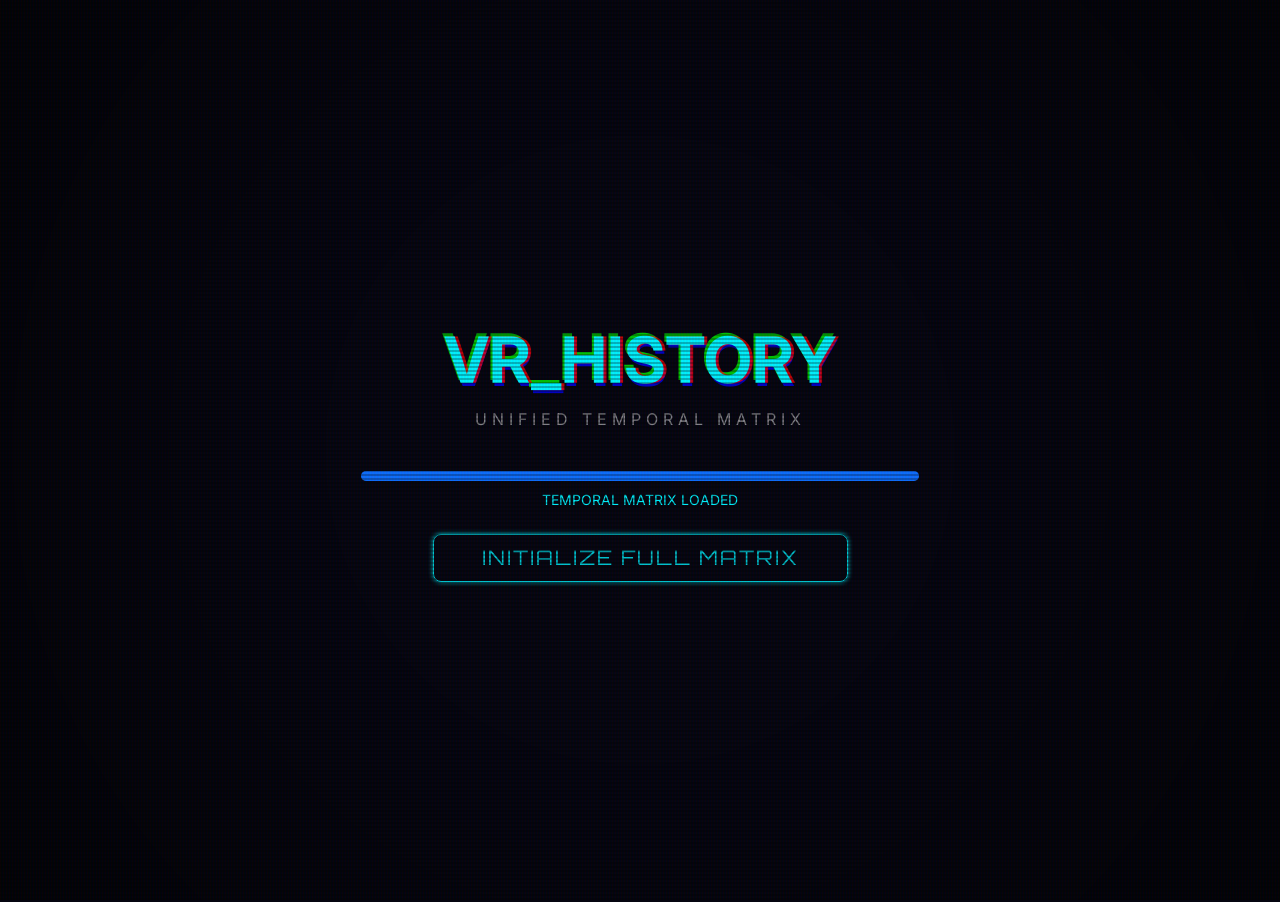
==== Code/index.html @ 8772c573 "Add files via upload" ====
<!DOCTYPE html>
<html lang="en">

<head>
    <meta charset="UTF-8">
    <meta name="viewport" content="width=device-width, initial-scale=1.0">
    <title>VR History Quiz | Complete Timeline Matrix</title>
    <link href="https://cdn.jsdelivr.net/npm/bootstrap@5.3.0/dist/css/bootstrap.min.css" rel="stylesheet">
    <link rel="preconnect" href="https://fonts.googleapis.com">
    <link rel="preconnect" href="https://fonts.gstatic.com" crossorigin>
    <link
        href="https://fonts.googleapis.com/css2?family=Orbitron:wght@400;700&family=Inter:wght@300;400;600&display=swap"
        rel="stylesheet">
    <link rel="stylesheet" href="style.css">
</head>

<body class="vr-universe">

    <!-- Background Overlay for HUD feel -->
    <div class="hud-scanlines"></div>
    <div class="hud-vignette"></div>

    <div id="game-container" class="container py-0 min-vh-100">

        <!-- Boot Screen -->
        <div id="boot-screen"
            class="game-view text-center d-flex flex-column align-items-center justify-content-center min-vh-100">
            <div class="boot-logo mb-4">
                <h1 class="display-3 fw-bold text-cyan glitch" data-text="VR_HISTORY">VR_HISTORY</h1>
                <p class="text-white-50 letter-spacing-wide">UNIFIED TEMPORAL MATRIX</p>
            </div>
            <div class="boot-progress mb-4 w-50">
                <div class="progress bg-dark" style="height: 10px;">
                    <div id="boot-bar" class="progress-bar bg-cyan" role="progressbar" style="width: 0%"></div>
                </div>
                <small class="text-cyan mt-2 d-block" id="boot-status">Loading Matrix...</small>
            </div>
            <button id="start-btn" class="btn btn-outline-cyan btn-lg px-5 d-none">INITIALIZE FULL MATRIX</button>
        </div>

        <!-- Unified Quiz List Screen -->
        <div id="quiz-screen" class="game-view d-none">
            <div class="hud-top-bar glass-panel p-3 d-flex justify-content-between align-items-center mb-5 sticky-top">
                <div class="hud-stat">
                    <span class="label">TIMELINE STATUS:</span>
                    <span class="value text-cyan">ALL NODES ACTIVE</span>
                </div>
                <div class="hud-stat text-end">
                    <span class="label">DATA INTEGRITY:</span>
                    <span id="score-val" class="value text-magenta">READY</span>
                </div>
            </div>

            <!-- Questions Container (Grid - No Scrolling) -->
            <div id="all-questions-list" class="row g-3">
                <!-- Questions injected here in a 3-column grid -->
            </div>

            <div class="text-center mt-4">
                <button id="submit-quiz-btn" class="btn btn-outline-magenta btn-sm px-5 py-2 orbitron">FINALIZE
                    SYNCHRONIZATION</button>
            </div>
        </div>

        <!-- Result Screen -->
        <div id="result-screen"
            class="game-view d-none text-center d-flex flex-column align-items-center justify-content-center min-vh-100">
            <div class="result-box glass-panel p-5">
                <h2 id="result-title" class="text-cyan mb-3">CHRONOLOGY RESTORED</h2>
                <div class="result-stats mb-4">
                    <div class="stat-circle mx-auto mb-3">
                        <span id="final-score">0%</span>
                    </div>
                    <p id="result-text" class="text-white-50">Timeline stabilized across all eras.</p>
                </div>
                <div class="d-flex gap-3 justify-content-center">
                    <button id="restart-btn" class="btn btn-outline-cyan px-4">RE-SYNC FULL TIMELINE</button>
                </div>
            </div>
        </div>

    </div>

    <!-- Scripts -->
    <script src="https://code.jquery.com/jquery-3.6.0.min.js"></script>
    <script src="https://cdn.jsdelivr.net/npm/bootstrap@5.3.0/dist/js/bootstrap.bundle.min.js"></script>
    <script src="script.js"></script>
</body>

</html>
---- Code/style.css ----
:root {
    --cyan: #00f2ff;
    --magenta: #ff00ff;
    --dark-bg: #050510;
    --glass-bg: rgba(255, 255, 255, 0.05);
    --glass-border: rgba(255, 255, 255, 0.1);
    --neon-shadow: 0 0 15px rgba(0, 242, 255, 0.4);
    --font-heading: 'Orbitron', sans-serif;
    --font-body: 'Inter', sans-serif;
}

body {
    background-color: var(--dark-bg);
    background-image:
        linear-gradient(rgba(5, 5, 16, 0.8), rgba(5, 5, 16, 0.8)),
        url('assets/hub_bg.png');
    background-size: cover;
    background-position: center;
    background-attachment: fixed;
    color: #fff;
    font-family: var(--font-body);
    overflow: hidden;
    margin: 0;
    padding: 0;
}

body.admin-page {
    overflow-y: auto !important;
}

#game-container {
    max-height: 100vh;
    padding-top: 2px !important;
    padding-bottom: 2px !important;
}

/* No Horizontal Scrollbar needed */
#all-questions-list {
    overflow-x: hidden !important;
}

.text-cyan {
    color: var(--cyan);
}

.text-magenta {
    color: var(--magenta);
}

.btn-outline-cyan {
    border-color: var(--cyan);
    color: var(--cyan);
    box-shadow: 0 0 5px var(--cyan);
    font-family: var(--font-heading);
    letter-spacing: 2px;
}

.btn-outline-cyan:hover {
    background-color: var(--cyan);
    color: var(--dark-bg);
    box-shadow: 0 0 20px var(--cyan);
}

.btn-outline-white {
    border-color: #fff;
    color: #fff;
    font-family: var(--font-heading);
}

.btn-outline-white:hover {
    background-color: #fff;
    color: var(--dark-bg);
}

.orbitron {
    font-family: var(--font-heading);
}

.letter-spacing-wide {
    letter-spacing: 5px;
}

/* HUD Effects */
.hud-scanlines {
    position: fixed;
    inset: 0;
    background: linear-gradient(rgba(18, 16, 16, 0) 50%, rgba(0, 0, 0, 0.25) 50%), linear-gradient(90deg, rgba(255, 0, 0, 0.06), rgba(0, 255, 0, 0.02), rgba(0, 0, 255, 0.06));
    background-size: 100% 4px, 3px 100%;
    pointer-events: none;
    z-index: 1000;
}

.hud-vignette {
    position: fixed;
    inset: 0;
    background: radial-gradient(circle, transparent 40%, rgba(0, 0, 0, 0.8) 120%);
    pointer-events: none;
    z-index: 999;
}

/* Glass Panels */
.glass-panel {
    background: var(--glass-bg);
    backdrop-filter: blur(10px);
    border: 1px solid var(--glass-border);
    border-radius: 15px;
    box-shadow: 0 8px 32px 0 rgba(0, 0, 0, 0.37);
}

/* Boot Screen */
.glitch {
    position: relative;
    text-shadow: 0.05em 0 0 rgba(255, 0, 0, 0.75), -0.025em -0.05em 0 rgba(0, 255, 0, 0.75), 0.025em 0.05em 0 rgba(0, 0, 255, 0.75);
    animation: glitch 1s infinite;
}

@keyframes glitch {
    0% {
        text-shadow: 0.05em 0 0 rgba(255, 0, 0, 0.75), -0.05em -0.025em 0 rgba(0, 255, 0, 0.75), -0.025em 0.05em 0 rgba(0, 0, 255, 0.75);
    }

    14% {
        text-shadow: 0.05em 0 0 rgba(255, 0, 0, 0.75), -0.05em -0.025em 0 rgba(0, 255, 0, 0.75), -0.025em 0.05em 0 rgba(0, 0, 255, 0.75);
    }

    /* ... add more steps if needed ... */
    100% {
        text-shadow: 0.025em 0.05em 0 rgba(255, 0, 0, 0.75), 0.05em 0 0 rgba(0, 255, 0, 0.75), 0.05em -0.05em 0 rgba(0, 0, 255, 0.75);
    }
}

/* Era Cards */
.era-card {
    position: relative;
    cursor: pointer;
    border: 1px solid var(--glass-border);
    border-radius: 12px;
    overflow: hidden;
    transition: all 0.4s cubic-bezier(0.175, 0.885, 0.32, 1.275);
    height: 350px;
    background: var(--dark-bg);
}

.era-img {
    height: 70%;
    background-size: cover;
    background-position: center;
    transition: 0.5s;
    filter: grayscale(0.5);
}

.era-body {
    padding: 1.5rem;
    background: linear-gradient(to bottom, rgba(0, 0, 0, 0.8), #000);
}

.era-body h3 {
    font-family: var(--font-heading);
    color: var(--cyan);
    font-size: 1.2rem;
}

.era-body p {
    margin: 0;
    font-size: 0.8rem;
    color: #888;
    letter-spacing: 1px;
}

.era-card:hover {
    transform: translateY(-10px) scale(1.02);
    border-color: var(--cyan);
    box-shadow: 0 0 30px rgba(0, 242, 255, 0.3);
}

.era-card:hover .era-img {
    filter: grayscale(0);
    transform: scale(1.1);
}

/* Quiz HUD */
.hud-stat {
    background: rgba(0, 242, 255, 0.1);
    padding: 8px 20px;
    border-left: 3px solid var(--cyan);
    font-family: var(--font-heading);
}

.hud-stat .label {
    font-size: 0.7rem;
    color: #888;
    display: block;
}

.hud-stat .value {
    font-size: 1rem;
    letter-spacing: 1px;
}

.sticky-top {
    display: none !important;
    /* Remove top bar to save vertical space */
}

/* Quiz Content Area */
.col-grid-5 {
    width: 20%;
    padding: 0 3px;
    /* Narrower padding */
}

#all-questions-list {
    display: flex;
    flex-wrap: wrap;
    align-items: stretch;
    padding-bottom: 2px;
    margin-top: 2px;
    /* Tighter top margin */
    margin-left: -3px;
    margin-right: -3px;
}

.quiz-item-block {
    margin-bottom: 10px;
}

.quiz-box h3 {
    font-family: var(--font-heading);
    line-height: 1.5;
    font-weight: 400;
    font-size: 1.8rem;
    margin-bottom: 2rem;
}

.quiz-box h6 {
    font-family: var(--font-heading);
    margin-bottom: 0.2rem;
    /* Tighter bottom margin */
    word-wrap: break-word;
    height: auto;
    overflow: visible;
    font-size: 0.65rem !important;
    /* Slightly smaller */
    line-height: 1.1;
}

@media (max-width: 576px) {
    .quiz-box {
        font-size: 0.7rem;
    }
}

.border-danger-pulse {
    animation: pulse-danger 0.5s 2;
    border: 2px solid #ff3333 !important;
}

@keyframes pulse-danger {
    0% {
        box-shadow: 0 0 0px #ff3333;
    }

    50% {
        box-shadow: 0 0 20px #ff3333;
    }

    100% {
        box-shadow: 0 0 0px #ff3333;
    }
}

.quiz-box {
    padding: 0.5rem !important;
    height: 100%;
    display: flex;
    flex-direction: column;
}

.option-btn {
    background: rgba(255, 255, 255, 0.05);
    border: 1px solid var(--glass-border);
    padding: 0.25rem 0.5rem !important;
    border-radius: 6px;
    color: #ccc;
    cursor: pointer;
    transition: 0.2s;
    text-align: left;
    display: block;
    width: 100%;
    font-size: 0.75rem;
}

.option-btn:hover {
    background: rgba(0, 242, 255, 0.08);
    border-color: var(--cyan);
    color: #fff;
}

.option-btn.selected {
    background: rgba(0, 242, 255, 0.2);
    border-color: var(--cyan);
    color: #fff;
    box-shadow: inset 0 0 15px rgba(0, 242, 255, 0.3);
}

.option-btn.correct {
    background: rgba(0, 255, 127, 0.2) !important;
    border-color: #00ff7f;
    color: #fff;
}

.option-btn.wrong {
    background: rgba(255, 0, 60, 0.2) !important;
    border-color: #ff003c;
    color: #fff;
}

.btn-outline-magenta {
    border-color: var(--magenta);
    color: var(--magenta);
    box-shadow: 0 0 5px var(--magenta);
    font-family: var(--font-heading);
    padding: 2px 10px;
    /* Smaller button */
    font-size: 0.75rem;
}

.btn-outline-magenta:hover {
    background-color: var(--magenta);
    color: #fff;
    box-shadow: 0 0 20px var(--magenta);
}

/* Progress System Hooks (Keep if needed) */

.progress-container {
    display: flex;
    justify-content: center;
    gap: 8px;
    margin-top: 2rem;
    max-width: 900px;
    margin-left: auto;
    margin-right: auto;
}

.progress-node {
    flex: 1;
    height: 6px;
    background: rgba(255, 255, 255, 0.1);
    border-radius: 3px;
    transition: 0.5s;
    min-width: 20px;
}

.progress-node.active {
    background: var(--cyan);
    box-shadow: 0 0 10px var(--cyan);
}

.progress-node.completed {
    background: var(--cyan);
    opacity: 0.5;
}

/* Result Screen */
.stat-circle {
    width: 150px;
    height: 150px;
    border: 5px solid var(--magenta);
    border-radius: 50%;
    display: flex;
    align-items: center;
    justify-content: center;
    font-family: var(--font-heading);
    font-size: 3rem;
    margin-bottom: 2rem;
    box-shadow: 0 0 30px var(--magenta);
}

/* Utilities */
.d-none {
    display: none !important;
}

@media (max-width: 768px) {
    .era-card {
        height: 250px;
    }

    .quiz-box h3,
    .quiz-box h4 {
        font-size: 1.2rem;
    }
}
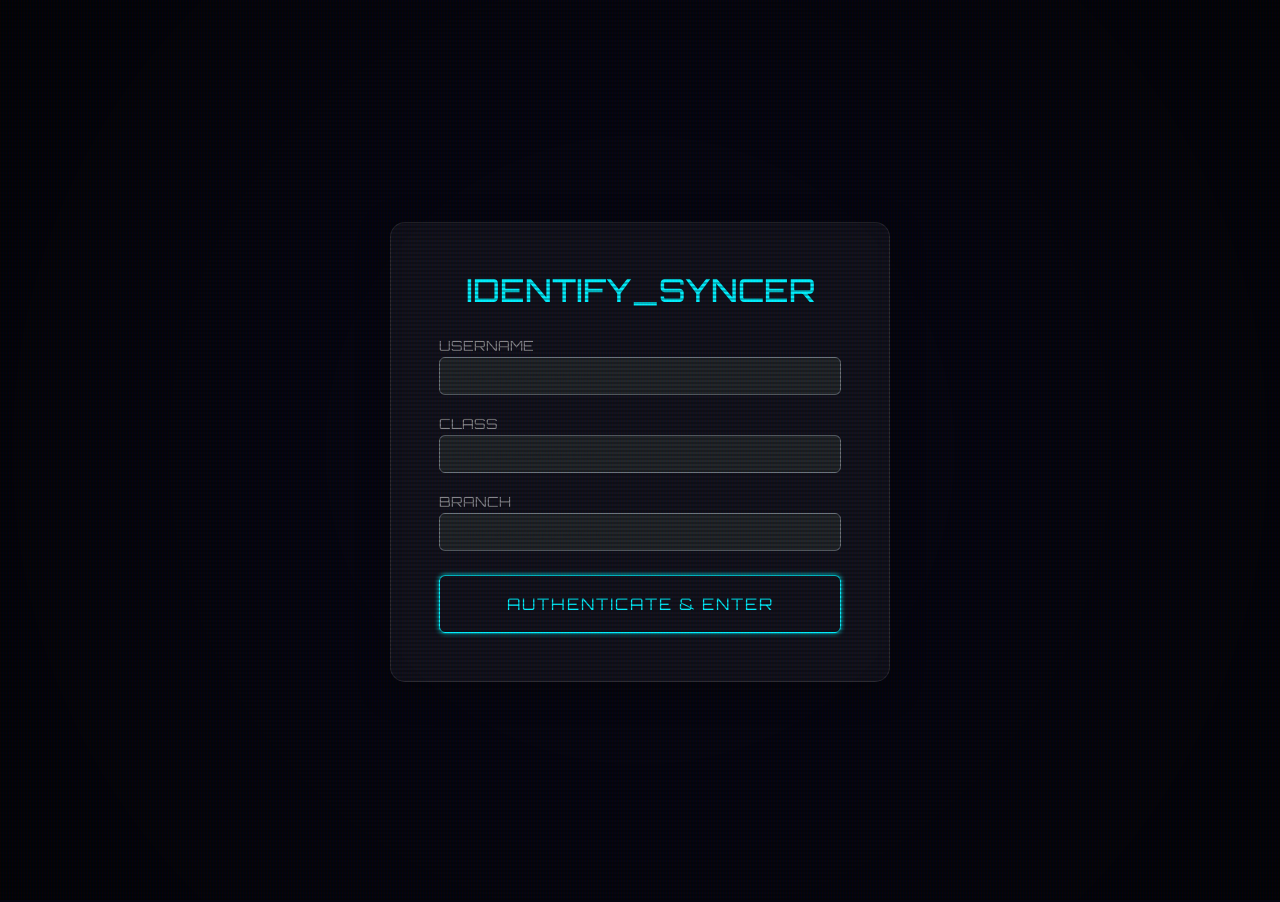
==== commit e29516aa: "Add files via upload" ====
--- a/Code/index.html
+++ b/Code/index.html
@@ -22,9 +22,36 @@
 
     <div id="game-container" class="container py-0 min-vh-100">
 
+        <!-- User Information Form (New First Screen) -->
+        <div id="user-info-screen"
+            class="game-view text-center d-flex flex-column align-items-center justify-content-center min-vh-100">
+            <div class="glass-panel p-5 w-50" style="max-width: 500px;">
+                <h2 class="orbitron text-cyan mb-4">IDENTIFY_SYNCER</h2>
+                <form id="user-setup-form">
+                    <div class="mb-3 text-start">
+                        <label class="orbitron text-white-50 small">USERNAME</label>
+                        <input type="text" id="input-username" class="form-control bg-dark border-secondary text-white"
+                            placeholder="Enter syncer name..." required>
+                    </div>
+                    <div class="mb-3 text-start">
+                        <label class="orbitron text-white-50 small">CLASS</label>
+                        <input type="text" id="input-class" class="form-control bg-dark border-secondary text-white"
+                            placeholder="Enter academic tier..." required>
+                    </div>
+                    <div class="mb-4 text-start">
+                        <label class="orbitron text-white-50 small">BRANCH</label>
+                        <input type="text" id="input-branch" class="form-control bg-dark border-secondary text-white"
+                            placeholder="Enter sector/branch..." required>
+                    </div>
+                    <button type="button" id="auth-btn" class="btn btn-outline-cyan w-100 orbitron py-3">AUTHENTICATE &
+                        ENTER</button>
+                </form>
+            </div>
+        </div>
+
         <!-- Boot Screen -->
         <div id="boot-screen"
-            class="game-view text-center d-flex flex-column align-items-center justify-content-center min-vh-100">
+            class="game-view text-center d-flex flex-column align-items-center justify-content-center min-vh-100 d-none">
             <div class="boot-logo mb-4">
                 <h1 class="display-3 fw-bold text-cyan glitch" data-text="VR_HISTORY">VR_HISTORY</h1>
                 <p class="text-white-50 letter-spacing-wide">UNIFIED TEMPORAL MATRIX</p>
@@ -41,9 +68,14 @@
         <!-- Unified Quiz List Screen -->
         <div id="quiz-screen" class="game-view d-none">
             <div class="hud-top-bar glass-panel p-3 d-flex justify-content-between align-items-center mb-5 sticky-top">
-                <div class="hud-stat">
-                    <span class="label">TIMELINE STATUS:</span>
-                    <span class="value text-cyan">ALL NODES ACTIVE</span>
+                <div class="hud-stat d-flex align-items-center gap-3">
+                    <button class="btn btn-outline-cyan btn-sm orbitron"
+                        onclick="switchScreen('quiz-screen', 'profile-screen')"
+                        style="font-size: 0.6rem">PROFILE</button>
+                    <div>
+                        <span class="label">TIMELINE STATUS:</span>
+                        <span class="value text-cyan">ALL NODES ACTIVE</span>
+                    </div>
                 </div>
                 <div class="hud-stat text-end">
                     <span class="label">DATA INTEGRITY:</span>
@@ -56,6 +88,25 @@
                 <!-- Questions injected here in a 3-column grid -->
             </div>
 
+            <!-- Floating Side Navigation -->
+            <div class="side-dock">
+                <div class="side-btn profile-btn" onclick="switchScreen('quiz-screen', 'profile-screen')">
+                    <svg viewBox="0 0 24 24" fill="none" stroke="currentColor" stroke-width="2" stroke-linecap="round"
+                        stroke-linejoin="round">
+                        <path d="M20 21v-2a4 4 0 0 0-4-4H8a4 4 0 0 0-4 4v2"></path>
+                        <circle cx="12" cy="7" r="4"></circle>
+                    </svg>
+                    <span class="label">PROFILE</span>
+                </div>
+                <div class="side-btn score-btn" onclick="switchScreen('quiz-screen', 'score-screen')">
+                    <svg viewBox="0 0 24 24" fill="none" stroke="currentColor" stroke-width="2" stroke-linecap="round"
+                        stroke-linejoin="round">
+                        <path d="M12 20v-6M9 20v-10M15 20v-4M3 20h18"></path>
+                    </svg>
+                    <span class="label">SCORE</span>
+                </div>
+            </div>
+
             <div class="text-center mt-4">
                 <button id="submit-quiz-btn" class="btn btn-outline-magenta btn-sm px-5 py-2 orbitron">FINALIZE
                     SYNCHRONIZATION</button>
@@ -65,16 +116,130 @@
         <!-- Result Screen -->
         <div id="result-screen"
             class="game-view d-none text-center d-flex flex-column align-items-center justify-content-center min-vh-100">
-            <div class="result-box glass-panel p-5">
-                <h2 id="result-title" class="text-cyan mb-3">CHRONOLOGY RESTORED</h2>
-                <div class="result-stats mb-4">
-                    <div class="stat-circle mx-auto mb-3">
-                        <span id="final-score">0%</span>
-                    </div>
-                    <p id="result-text" class="text-white-50">Timeline stabilized across all eras.</p>
-                </div>
-                <div class="d-flex gap-3 justify-content-center">
-                    <button id="restart-btn" class="btn btn-outline-cyan px-4">RE-SYNC FULL TIMELINE</button>
+            <div class="result-box glass-panel p-5" style="max-width: 700px; width: 90%;">
+                <h2 id="result-title" class="text-cyan mb-4 orbitron letter-spacing-wide">CHRONOLOGY RESTORED</h2>
+
+                <div class="row align-items-center mb-4">
+                    <div class="col-md-5">
+                        <div class="stat-circle mx-auto">
+                            <span id="final-score">0%</span>
+                        </div>
+                    </div>
+                    <div class="col-md-7 text-start ps-md-4">
+                        <h5 class="orbitron text-white-50 small mb-2">TIMELINE_INTEGRITY_REPORT</h5>
+                        <div class="mb-3">
+                            <div class="d-flex justify-content-between small mb-1">
+                                <span class="text-white-50">ANCIENT_ERA</span>
+                                <span class="text-cyan">OPTIMIZED</span>
+                            </div>
+                            <div class="progress bg-dark" style="height: 4px;">
+                                <div class="progress-bar bg-cyan" style="width: 100%"></div>
+                            </div>
+                        </div>
+                        <div class="mb-3">
+                            <div class="d-flex justify-content-between small mb-1">
+                                <span class="text-white-50">MEDIEVAL_ERA</span>
+                                <span class="text-magenta">STABILIZED</span>
+                            </div>
+                            <div class="progress bg-dark" style="height: 4px;">
+                                <div class="progress-bar bg-magenta" style="width: 85%"></div>
+                            </div>
+                        </div>
+                        <div class="mb-0">
+                            <div class="d-flex justify-content-between small mb-1">
+                                <span class="text-white-50">INDUSTRIAL_ERA</span>
+                                <span class="text-cyan">SYNCED</span>
+                            </div>
+                            <div class="progress bg-dark" style="height: 4px;">
+                                <div class="progress-bar bg-cyan" style="width: 92%"></div>
+                            </div>
+                        </div>
+                    </div>
+                </div>
+
+                <p id="result-text" class="text-white-50 mb-5">Temporal matrix synchronized. Data packets successfully
+                    archived in sync history.</p>
+
+                <div class="d-flex gap-3 justify-content-center flex-wrap">
+                    <button id="restart-btn" class="btn btn-outline-cyan px-4 orbitron">RE-SYNC TIMELINE</button>
+                    <button onclick="switchScreen('result-screen', 'score-screen')"
+                        class="btn btn-outline-magenta px-4 orbitron">SYNC_HISTORY</button>
+                    <button onclick="switchScreen('result-screen', 'profile-screen')"
+                        class="btn btn-outline-white px-4 orbitron">VIEW_PROFILE</button>
+                </div>
+            </div>
+
+            <!-- Floating Side Navigation (Result Screen) -->
+            <div class="side-dock">
+                <div class="side-btn profile-btn" onclick="switchScreen('result-screen', 'profile-screen')">
+                    <svg viewBox="0 0 24 24" fill="none" stroke="currentColor" stroke-width="2" stroke-linecap="round"
+                        stroke-linejoin="round">
+                        <path d="M20 21v-2a4 4 0 0 0-4-4H8a4 4 0 0 0-4 4v2"></path>
+                        <circle cx="12" cy="7" r="4"></circle>
+                    </svg>
+                    <span class="label">PROFILE</span>
+                </div>
+                <div class="side-btn score-btn" onclick="switchScreen('result-screen', 'score-screen')">
+                    <svg viewBox="0 0 24 24" fill="none" stroke="currentColor" stroke-width="2" stroke-linecap="round"
+                        stroke-linejoin="round">
+                        <path d="M12 20v-6M9 20v-10M15 20v-4M3 20h18"></path>
+                    </svg>
+                    <span class="label">HISTORY</span>
+                </div>
+            </div>
+        </div>
+
+        <!-- Profile Screen -->
+        <div id="profile-screen" class="game-view d-none min-vh-100 py-5">
+            <div class="container">
+                <div class="glass-panel p-5 max-width-600 mx-auto">
+                    <h2 class="orbitron text-cyan mb-4">SYNCER_PROFILE</h2>
+                    <div class="row mb-3">
+                        <div class="col-4 text-white-50 orbitron small">NAME:</div>
+                        <div id="prof-name" class="col-8 text-white">---</div>
+                    </div>
+                    <div class="row mb-3">
+                        <div class="col-4 text-white-50 orbitron small">CLASS:</div>
+                        <div id="prof-class" class="col-8 text-white">---</div>
+                    </div>
+                    <div class="row mb-4">
+                        <div class="col-4 text-white-50 orbitron small">BRANCH:</div>
+                        <div id="prof-branch" class="col-8 text-white">---</div>
+                    </div>
+                    <hr class="border-secondary">
+                    <div class="mb-4">
+                        <label class="orbitron text-magenta small">OVERALL_ACCURACY</label>
+                        <div class="progress bg-dark" style="height: 15px;">
+                            <div id="prof-accuracy-bar" class="progress-bar bg-magenta" style="width: 0%"></div>
+                        </div>
+                    </div>
+                    <button class="btn btn-outline-cyan w-100 orbitron"
+                        onclick="switchScreen('profile-screen', 'quiz-screen')">BACK_TO_SYNC</button>
+                </div>
+            </div>
+        </div>
+
+        <!-- Score/History Screen -->
+        <div id="score-screen" class="game-view d-none min-vh-100 py-5">
+            <div class="container">
+                <div class="glass-panel p-5 max-width-800 mx-auto">
+                    <h2 class="orbitron text-magenta mb-4">SYNC_HISTORY_LOG</h2>
+                    <div class="table-responsive">
+                        <table class="table table-dark table-hover table-glass">
+                            <thead>
+                                <tr>
+                                    <th>SESSION_ID</th>
+                                    <th>SYNC_ACCURACY</th>
+                                    <th>STATUS</th>
+                                </tr>
+                            </thead>
+                            <tbody id="user-score-history">
+                                <!-- History injected here -->
+                            </tbody>
+                        </table>
+                    </div>
+                    <button class="btn btn-outline-white w-100 orbitron mt-4"
+                        onclick="switchScreen('score-screen', 'result-screen')">RETURN_TO_RESULTS</button>
                 </div>
             </div>
         </div>
--- a/Code/style.css
+++ b/Code/style.css
@@ -391,4 +391,123 @@
     .quiz-box h4 {
         font-size: 1.2rem;
     }
+}
+
+/* Admin Specific */
+.table-glass {
+    border-collapse: separate;
+    border-spacing: 0 8px;
+}
+
+.table-glass tr {
+    background: rgba(255, 255, 255, 0.02);
+    transition: 0.3s;
+}
+
+.table-glass tr:hover {
+    background: rgba(0, 242, 255, 0.05);
+}
+
+.table-glass td {
+    border-top: 1px solid var(--glass-border);
+    border-bottom: 1px solid var(--glass-border);
+    padding: 15px !important;
+    vertical-align: middle;
+}
+
+.table-glass td:first-child {
+    border-left: 1px solid var(--glass-border);
+    border-top-left-radius: 8px;
+    border-bottom-left-radius: 8px;
+}
+
+.table-glass td:last-child {
+    border-right: 1px solid var(--glass-border);
+    border-top-right-radius: 8px;
+    border-bottom-right-radius: 8px;
+}
+
+.btn-outline-success {
+    border-color: #00ff7f;
+    color: #00ff7f;
+    box-shadow: 0 0 5px #00ff7f;
+    font-family: var(--font-heading);
+}
+
+.btn-outline-success:hover {
+    background-color: #00ff7f;
+    color: #000;
+    box-shadow: 0 0 20px #00ff7f;
+}
+
+/* Side Dock Navigation */
+.side-dock {
+    position: fixed;
+    right: 20px;
+    top: 50%;
+    transform: translateY(-50%);
+    display: flex;
+    flex-direction: column;
+    gap: 15px;
+    z-index: 1100;
+}
+
+.side-btn {
+    width: 65px;
+    height: 65px;
+    background: rgba(5, 5, 16, 0.8);
+    backdrop-filter: blur(10px);
+    border: 1px solid var(--glass-border);
+    border-radius: 12px;
+    display: flex;
+    flex-direction: column;
+    align-items: center;
+    justify-content: center;
+    cursor: pointer;
+    transition: all 0.3s ease;
+    text-decoration: none;
+    color: #fff;
+    padding: 10px;
+}
+
+.side-btn .label {
+    font-size: 0.55rem;
+    font-family: var(--font-heading);
+    margin-top: 5px;
+    text-align: center;
+    color: #fff;
+}
+
+.side-btn svg {
+    width: 24px;
+    height: 24px;
+    stroke: var(--cyan);
+}
+
+.side-btn:hover {
+    border-color: var(--cyan);
+    background: rgba(0, 242, 255, 0.15);
+    box-shadow: 0 0 20px rgba(0, 242, 255, 0.4);
+    transform: translateX(-5px);
+}
+
+.side-btn.score-btn svg {
+    stroke: var(--magenta);
+}
+
+.side-btn.score-btn:hover {
+    border-color: var(--magenta);
+    background: rgba(255, 0, 255, 0.15);
+    box-shadow: 0 0 20px rgba(255, 0, 255, 0.4);
+}
+
+@media (max-width: 992px) {
+    .side-dock {
+        right: 10px;
+    }
+
+    .side-btn {
+        width: 55px;
+        height: 55px;
+    }
 }
